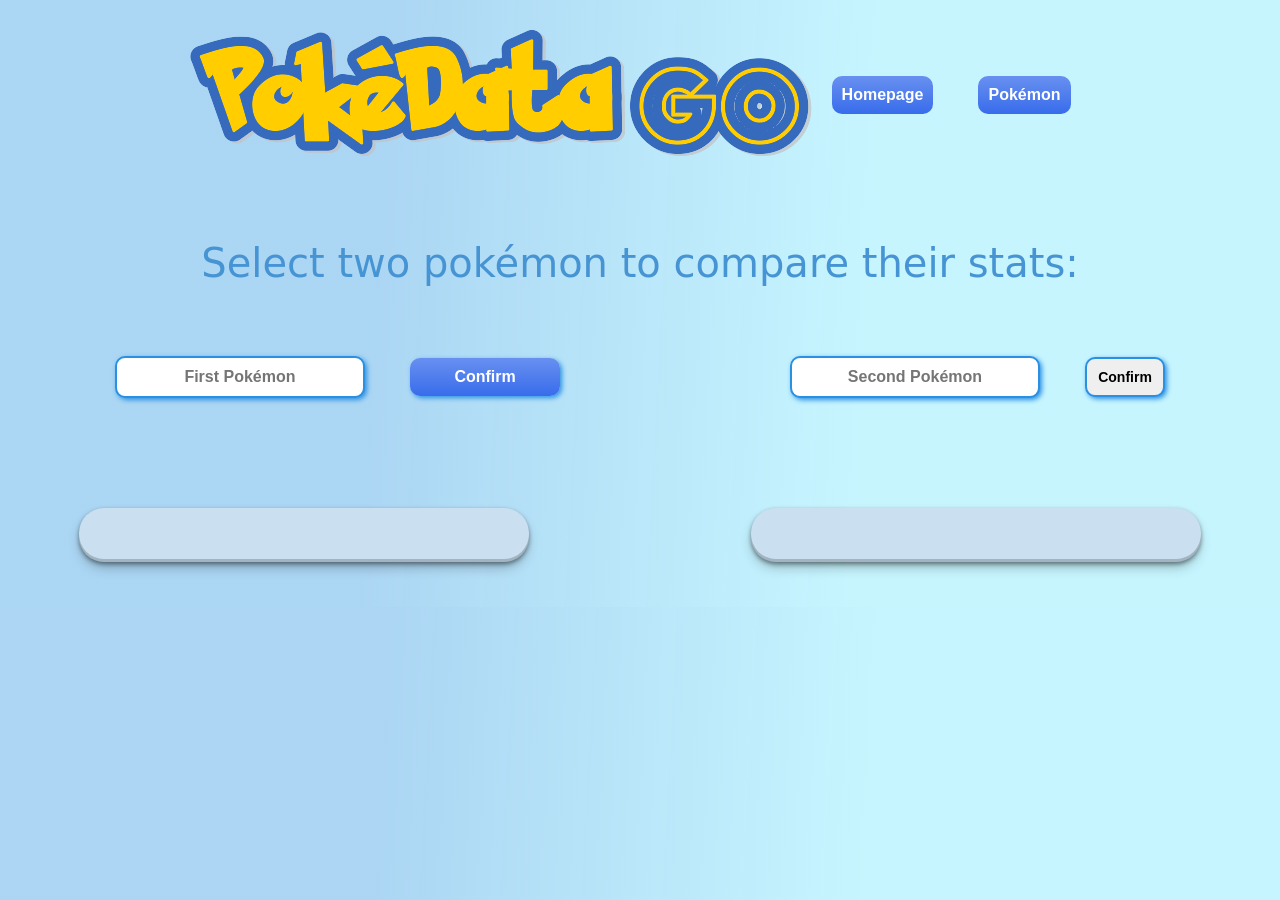
==== page2.html @ 9e2a0a27 "Updates" ====
<!DOCTYPE html>
<html lang="en">

<head>
    <meta charset="UTF-8">
    <meta http-equiv="X-UA-Compatible" content="IE=edge">
    <meta name="viewport" content="width=device-width, initial-scale=1.0">
    <title>Compare Pokémons</title>
    <link rel="stylesheet" href="page2-style.css" />
    <script src="page2.js" type="module"></script>
</head>

<body>
    <header>
        <figure id="imagen">
          <img class="logo1" src="PokeData.png" alt="Logo PokeData Go" />
          <img class="logo2" src="Go.png" alt="Logo PokeData Go" />
        </figure>
        <div class="nav1">
          <button onclick="location.href='index.html'" class="btn1">
            Homepage
          </button>
          <button onclick="location.href='page1.html'" class="btn1">
            Pokémon
          </button>
        </div>
      </header>

    <p class="prompt">Select two pokémon to compare their stats:</p></marquee>
    <div class="pokemonSelection">
        <form id="firstPokeForm" action="javascript:void(0)">
            <input id="pokeNameInputFirst" type="text" placeholder="First Pokémon">
            <input id="confirm" type="submit" value="Confirm">
        </form>
        <form id="secondPokeForm" action="javascript:void(0)">
            <input id="pokeNameInputSecond" type="text" placeholder="Second Pokémon">
            <input id="confirm1" type="submit" value="Confirm">
        </form>
    </div>
    
    <main class="card-containers">

        <section id="pokémon-card-one-container"></section>

        <section id="pokémon-card-two-container"></section>


    </main>
    <footer>

    </footer>
</body>



</html>
---- page2-style.css ----
* {

  margin: 0;
  padding: 0;
  box-sizing: border-box;
}

body {
  background: linear-gradient(
    93deg,
    rgba(82, 170, 231, 0.4826789838337182) 30%,
    rgba(143, 235, 254, 0.5057736720554272) 67%
  );
  font-family: system-ui, -apple-system, BlinkMacSystemFont, "Segoe UI", Roboto,
    Oxygen, Ubuntu, Cantarell, "Open Sans", "Helvetica Neue", sans-serif;
  width: 100%;
}

header {
  display: flex;
  flex-direction: row;
  justify-content: center;
  align-items: center;
  flex-wrap: wrap;
  padding: 30px 30px 30px 30px;

}

.logo {
  height: 10vh;
  width: 40vw;
  box-shadow: rgba(0, 0, 0, 0.19) 0px 10px 20px, rgba(0, 0, 0, 0.23) 0px 6px 6px;
}


.btn1 {
  max-width: 150px;
  margin: 20px;
  padding: 10px;
  font-size: 16px;
  font-weight: bold;
  background: linear-gradient(#6890f0, #386ceb);
  border-radius: 10px;
  border: 0px;
  color: white;

}

.btn1:hover {
  box-shadow: rgba(50, 50, 93, 0.25) 0px 6px 12px -2px,
    rgba(0, 0, 0, 0.3) 0px 3px 7px -3px;
  background: linear-gradient(#5d7fce, #2c53b6);
}

.prompt {
  text-align: center;
  font-size: 2.5rem;
  color: rgb(70, 148, 211);
  margin: 50px 0 50px 0;

}

.pokemonSelection {
  display: flex;
  flex-wrap: wrap;
  text-align: center;
  flex-direction: row;
  align-items: space-around;
  justify-content: space-around;
}

input {
  width: 40vw;
  max-width: 250px;
  margin: 20px;
  padding: 10px;
  font-size: 16px;
  font-weight: bold;
  border: 2px solid rgb(43, 144, 226);
  border-radius: 10px;
  box-shadow: 2px 2px 5px rgb(43, 144, 226);
  text-align: center;
}

input:hover {
  box-shadow: rgba(107, 166, 255, 0.295) 0px 30px 60px -12px inset,
    rgba(104, 160, 245, 0.3) 0px 18px 36px -18px inset;
}

#confirm {
  width: 20vw;
  max-width: 150px;
  margin: 20px;
  padding: 10px;
  font-size: 16px;
  font-weight: bold;
  text-align: center;
  background: linear-gradient(#6890f0, #386ceb);
  border-radius: 10px;
  border: 0px;
  color: white;
}

#confirm:hover {
  box-shadow: rgba(50, 50, 93, 0.25) 0px 6px 12px -2px,
    rgba(0, 0, 0, 0.3) 0px 3px 7px -3px;
  background: linear-gradient(#5d7fce, #2c53b6);
}

main {
  height: 100%;
  width: 100%;
  display: flex;
  flex-direction: row;
  justify-content: space-around;
  flex-wrap: wrap;
  column-gap: 5vw;
  margin-top: 5vh;

}

#pokémon-card-one-container,
#pokémon-card-two-container {
  background-color: rgb(202, 224, 241);
  width: 450px;
  display: flex;
  flex-direction: column;
  align-items: center;
  padding: 3vh 2vw 3vh 2vw;
  box-shadow: rgba(0, 0, 0, 0.4) 0px 2px 4px,
    rgba(0, 0, 0, 0.3) 0px 7px 13px -3px, rgba(0, 0, 0, 0.2) 0px -3px 0px inset;
  margin-top: 5vh;
  margin-bottom: 5vh;
  border-radius: 25px;
}

.pokémon-card {
  display: flex;
  flex-direction: column;
  justify-content: center;
  align-items: center;
  width: 300px;
  text-align: center;
  font-weight: bold;
  font-size: 1.5rem;
  color: rgb(238, 238, 238);
  padding: 0vh 2vw 3vh 2vw;
  border-radius: 25px;
  background-color: rgb(140, 172, 198);
  box-shadow: rgba(0, 0, 0, 0.4) 0px 2px 4px,
    rgba(0, 0, 0, 0.3) 0px 7px 13px -3px, rgba(0, 0, 0, 0.2) 0px -3px 0px inset;
}

.pokeStats {
  background-color: transparent;
  font-size: 1.5rem;
  color: rgb(229, 242, 255);
  text-align: center;
  margin-top: 20px;
}

.pokeStatsStyle {
  background-color: rgb(140, 172, 198);
  margin: 10px 10px 10px 10px;
  padding: 10px 5px 5px 5px;
  box-shadow: rgba(0, 0, 0, 0.4) 0px 2px 4px,
    rgba(0, 0, 0, 0.3) 0px 7px 13px -3px, rgba(0, 0, 0, 0.2) 0px -3px 0px inset;
  border-radius: 10px;
  width: 300px;
  height: 50px;
  text-align: left;
}
#confirm1{
    width: 60vw;
    max-width: 80px;
    margin: 20px;
    padding: 10px;
    font-size: 14px;
    font-weight: bold;
    border: 2px solid rgb(43, 144, 226);
    border-radius: 10px;
    box-shadow: 2px 2px 5px rgb(43, 144, 226);
  }

#firstPokeName,
#secondPokeName {
  font-size: 2.5rem;
}

#firstPokeNum,
#secondPokeNum {
  font-size: 3rem;
}

#firstPokeImg,
#secondPokeImg {
  height: 20vh;
  width: auto;
}

.pokeTypeContainer {
  display: flex;
}

.type-style {
  width: fit-content;
  margin: 10px 5px 10px 5px;
}


.water {
  background: linear-gradient(#6890f0, #386ceb);
  border-radius: 10%;
  padding: 4px 5px 4px 5px;
  color: white;

}

.fire {
  background: linear-gradient(#f08030, #dd6610);
  border-radius: 10%;
  padding: 4px 5px 4px 5px;
  color: white;
}

.bug {
  background: linear-gradient(#a8b820, #8d9a1b);
  border-radius: 10%;
  padding: 4px 5px 4px 5px;
  color: white;
}

.dragon {
  background: linear-gradient(#7038f8, #4c08ef);
  border-radius: 10%;
  padding: 4px 5px 4px 5px;
  color: white;
}

.electric {
  background: linear-gradient(#f8d030, #f0c108);
  border-radius: 10%;
  padding: 4px 5px 4px 5px;
  color: white;
}

.ghost {
  background: linear-gradient(#705898, #554374);
  border-radius: 10%;
  padding: 4px 5px 4px 5px;
  color: white;
}

.ice {
  background: linear-gradient(#98d8d8, #69c6c6);
  border-radius: 10%;
  padding: 4px 5px 4px 5px;
  color: white;
}

.fighting {
  background: linear-gradient(#c03028, #9d2721);
  border-radius: 10%;
  padding: 4px 5px 4px 5px;
  color: white;
}

.normal {
  background: linear-gradient(#a8a878, #8a8a59);
  border-radius: 10%;
  padding: 4px 5px 4px 5px;
  color: white;
}

.grass {
  background: linear-gradient(#78c850, #5ca935);
  border-radius: 10%;
  padding: 4px 5px 4px 5px;
  color: white;
}

.psychic {
  background: linear-gradient(#f85888, #f61c5d);
  border-radius: 10%;
  padding: 4px 5px 4px 5px;
  color: white;
}

.rock {
  background: linear-gradient(#b8a038, #93802d);
  border-radius: 10%;
  padding: 4px 5px 4px 5px;
  color: white;
}

.ground {
  background: linear-gradient(#e0c068, #d4a82f);
  border-radius: 10%;
  padding: 4px 5px 4px 5px;
  color: white;
}

.poison {
  background: linear-gradient(#a040a0, #803380);
  border-radius: 10%;
  padding: 4px 5px 4px 5px;
  color: white;
}

.flying {
  background: linear-gradient(#a890f0, #9180c4);
  border-radius: 10%;
  padding: 4px 5px 4px 5px;
  color: white;
}


.fairy {
  background: linear-gradient(#e898e8, #de6ede);
  border-radius: 10%;
  padding: 4px 5px 4px 5px;
  color: white;
}


.dark {
  background: linear-gradient(#705848, #513f34);
  border-radius: 10%;
  padding: 4px 5px 4px 5px;
  color: white;
}

.steel {
  background: linear-gradient(#b8b8d0, #9797ba);
  border-radius: 10%;
  padding: 4px 5px 4px 5px;
  color: white;
}

@media screen and (max-width: 430px) {
  .logo1 {
    width: 80vw;
  }

  .logo2 {
    width: 60vw;
    padding-left: 70px;
  }

  header {
    padding-left: 40px;
  }
  .nav1 {
    display: flex;
    flex-direction: row;
    flex-wrap: wrap;
    justify-content: center;
    padding: 0px 0px 0px 0px;
  }

  input {
    width: 50vw;
    margin: 0 0 0 0;

  }
  #pokémon-card-one-container,
  #pokémon-card-two-container {
    width: 300px;
  }
  .pokémon-card {
    width: 230px;
  }

  #firstPokeName,
  #secondPokeName {
    font-size: 1.5rem;
  }

  #firstPokeNum,
  #secondPokeNum {
    font-size: 2rem;
    padding-top: 10px;
  }

  #firstPokeImg,
  #secondPokeImg {
    height: 15vh;
    width: auto;
  }

  .pokeStats {
    font-size: 1rem;
  }
  .pokeStatsStyle {
    width: 220px;
    padding: 15px 5px 5px 5px;
  }

  #confirm {
    width: 30vw;
  }

  .prompt {
    font-size: 1.5rem;
    padding: 10px 10px 10px 10px;
  }
}
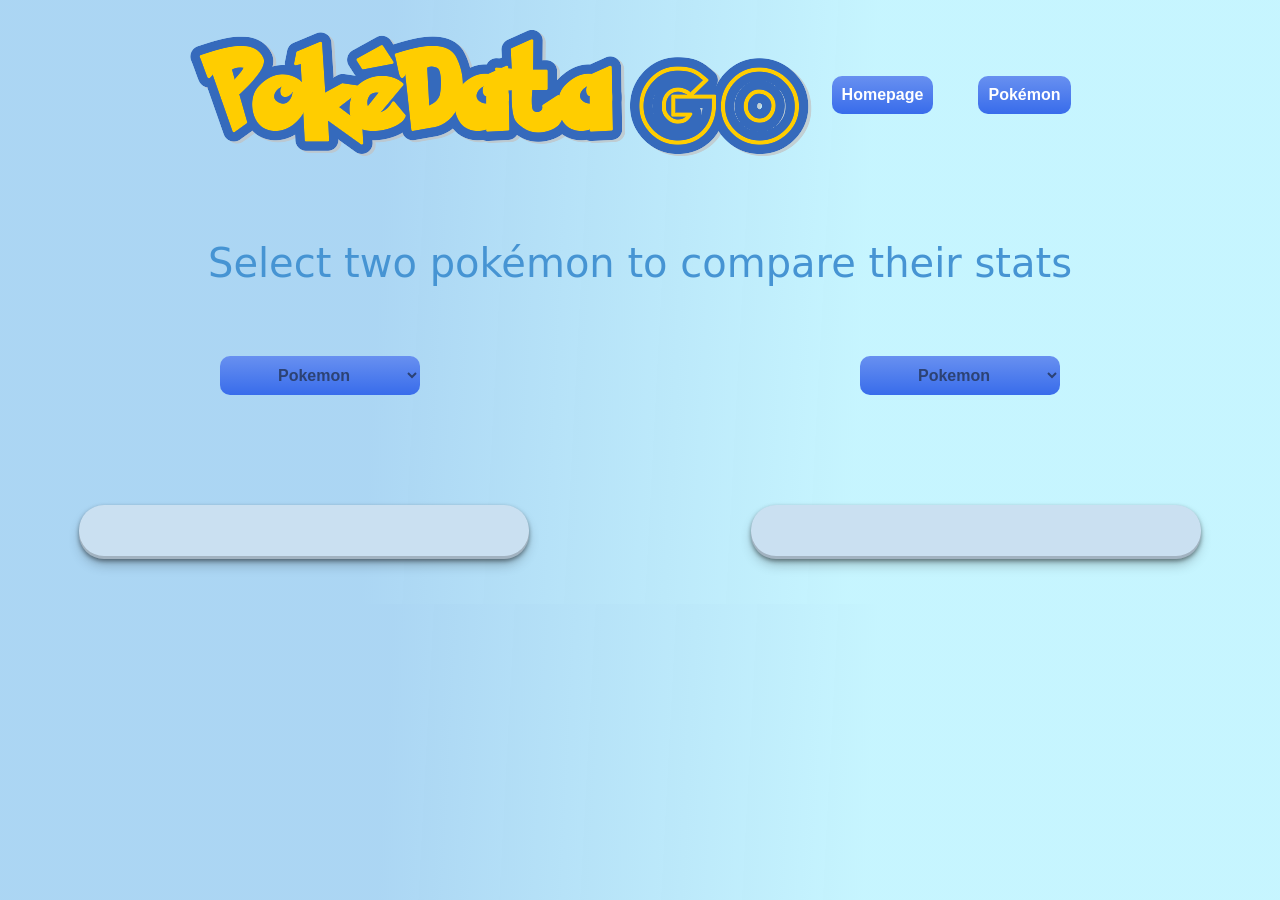
==== commit 0ba4f5d7: "Updates" ====
--- a/page2.html
+++ b/page2.html
@@ -26,35 +26,526 @@
         </div>
       </header>
 
-    <p class="prompt">Select two pokémon to compare their stats:</p></marquee>
+    <p class="prompt">Select two pokémon to compare their stats</p>
+
     <div class="pokemonSelection">
-        <form id="firstPokeForm" action="javascript:void(0)">
-            <input id="pokeNameInputFirst" type="text" placeholder="First Pokémon">
-            <input id="confirm" type="submit" value="Confirm">
-        </form>
-        <form id="secondPokeForm" action="javascript:void(0)">
-            <input id="pokeNameInputSecond" type="text" placeholder="Second Pokémon">
-            <input id="confirm1" type="submit" value="Confirm">
-        </form>
+    <nav class="nav">  
+<select id="typeFilter" class="type-filter">
+  <option value="typeTitle" disabled  selected style="display: none">Pokemon</option>
+                <option class="optional" value="bulbasaur">bulbasaur</option>
+                <option class="optional" value="ivysaur">ivysaur</option>
+                <option class="optional" value="venusaur">venusaur</option>
+                <option class="optional" value="charmander">charmander</option>
+                <option class="optional" value="charmeleon">charmeleon</option>
+                <option class="optional" value="charizard">charizard</option>
+                <option class="optional" value="squirtle">squirtle</option>
+                <option class="optional" value="wartortle">wartortle</option>
+                <option class="optional" value="blastoise">blastoise</option>
+                <option class="optional" value="caterpie">caterpie</option>
+                <option class="optional" value="metapod">metapod</option>
+                <option class="optional" value="butterfree">butterfree</option>
+                <option class="optional" value="weedle">weedle</option>
+                <option class="optional" value="kakuna">kakuna</option>
+                <option class="optional" value="beedrill">beedrill</option>
+                <option class="optional" value="pidgey">pidgey</option>
+                <option class="optional" value="pidgeotto">pidgeotto</option>
+                <option class="optional" value="pidgeot">pidgeot</option>
+                <option class="optional" value="rattata">rattata</option>
+                <option class="optional" value="raticate">raticate</option>
+                <option class="optional" value="spearow">spearow</option>
+                <option class="optional" value="fearow">fearow</option>
+                <option class="optional" value="ekans">venuekanssaur</option>
+                <option class="optional" value="arbok">arbok</option>
+                <option class="optional" value="pikachu">pikachu</option>
+                <option class="optional" value="raichu">raichu</option>
+                <option class="optional" value="sandshrew">sandshrew</option>
+                <option class="optional" value="sandslash">sandslash</option>
+                <option class="optional" value="nidoran (female)">nidoran (female)</option>
+                <option class="optional" value="nidorina">nidorina</option>
+                <option class="optional" value="nidoqueen">nidoqueen</option>
+                <option class="optional" value="nidoran (male)">nidoran (male)</option>
+                <option class="optional" value="nidorino">nidorino</option>
+                <option class="optional" value="nidoking">nidoking</option>
+                <option class="optional" value="clefairy">clefairy</option>
+                <option class="optional" value="clefable">clefable</option>
+                <option class="optional" value="vulpix">vulpix</option>
+                <option class="optional" value="ninetales">ninetales</option>
+                <option class="optional" value="jigglypuff">jigglypuff</option>
+                <option class="optional" value="wigglytuff">wigglytuff</option>
+                <option class="optional" value="zubat">zubat</option>
+                <option class="optional" value="golbat">golbat</option>
+                <option class="optional" value="oddish">oddish</option>
+                <option class="optional" value="gloom">gloom</option>
+                <option class="optional" value="vileplume">vileplume</option>
+                <option class="optional" value="paras">paras</option>
+                <option class="optional" value="parasect">parasect</option>
+                <option class="optional" value="venonat">venonat</option>
+                <option class="optional" value="venomoth">venomoth</option>
+                <option class="optional" value="diglett">diglett</option>
+                <option class="optional" value="dugtrio">dugtrio</option>
+                <option class="optional" value="meowth">meowth</option>
+                <option class="optional" value="persian">persian</option>
+                <option class="optional" value="psyduck">psyduck</option>
+                <option class="optional" value="golduck">golduck</option>
+                <option class="optional" value="mankey">mankey</option>
+                <option class="optional" value="primeape">primeape</option>
+                <option class="optional" value="growlithe">growlithe</option>
+                <option class="optional" value="arcanine">arcanine</option>
+                <option class="optional" value="poliwag">poliwag</option>
+                <option class="optional" value="poliwhirl">poliwhirl</option>
+                <option class="optional" value="poliwrath">poliwrath</option>
+                <option class="optional" value="abra">abra</option>
+                <option class="optional" value="kadabra">kadabra</option>
+                <option class="optional" value="alakazam">alakazam</option>
+                <option class="optional" value="machop">machop</option>
+                <option class="optional" value="machoke">machoke</option>
+                <option class="optional" value="machamp">machamp</option>
+                <option class="optional" value="bellsprout">bellsprout</option>
+                <option class="optional" value="weepinbell">weepinbell</option>
+                <option class="optional" value="victreebel">victreebel</option>
+                <option class="optional" value="tentacool">tentacool</option>
+                <option class="optional" value="tentacruel">tentacruel</option>
+                <option class="optional" value="geodude">geodude</option>
+                <option class="optional" value="graveler">graveler</option>
+                <option class="optional" value="golem">golem</option>
+                <option class="optional" value="ponyta">ponyta</option>
+                <option class="optional" value="rapidash">rapidash</option>
+                <option class="optional" value="slowpoke">slowpoke</option>
+                <option class="optional" value="slowbro">slowbro</option>
+                <option class="optional" value="magnemite">magnemite</option>
+                <option class="optional" value="magneton">magneton</option>
+                <option class="optional" value="farfetch'd">farfetch'd</option>
+                <option class="optional" value="doduo">doduo</option>
+                <option class="optional" value="dodrio">dodrio</option>
+                <option class="optional" value="seel">seel</option>
+                <option class="optional" value="dewgong">dewgong</option>
+                <option class="optional" value="grimer">grimer</option>
+                <option class="optional" value="muk">muk</option>
+                <option class="optional" value="shellder">shellder</option>
+                <option class="optional" value="cloyster">cloyster</option>
+                <option class="optional" value="gastly">gastly</option>
+                <option class="optional" value="haunter">haunter</option>
+                <option class="optional" value="gengar">gengar</option>
+                <option class="optional" value="onix">onix</option>
+                <option class="optional" value="drowzee">drowzee</option>
+                <option class="optional" value="hypno">hypno</option>
+                <option class="optional" value="krabby">krabby</option>
+                <option class="optional" value="kingler">kingler</option>
+                <option class="optional" value="voltorb">voltorb</option>
+                <option class="optional" value="electrode">electrode</option>
+                <option class="optional" value="exeggcute">exeggcute</option>
+                <option class="optional" value="exeggutor">exeggutor</option>
+                <option class="optional" value="cubone">cubone</option>
+                <option class="optional" value="marowak">marowak</option>
+                <option class="optional" value="hitmonlee">hitmonlee</option>
+                <option class="optional" value="hitmonchan">hitmonchan</option>
+                <option class="optional" value="lickitung">lickitung</option>
+                <option class="optional" value="koffing">koffing</option>
+                <option class="optional" value="rhyhorn">rhyhorn</option>
+                <option class="optional" value="rhydon">rhydon</option>
+                <option class="optional" value="chansey">chansey</option>
+                <option class="optional" value="tangela">tangela</option>
+                <option class="optional" value="kangaskhan">kangaskhan</option>
+                <option class="optional" value="horsea">horsea</option>
+                <option class="optional" value="seadra">seadra</option>
+                <option class="optional" value="goldeen">goldeen</option>
+                <option class="optional" value="seaking">seaking</option>
+                <option class="optional" value="staryu">staryu</option>
+                <option class="optional" value="starmie">starmie</option>
+                <option class="optional" value="mr. mime">mr. mime</option>
+                <option class="optional" value="scyther">scyther</option>
+                <option class="optional" value="jynx">jynx</option>
+                <option class="optional" value="electabuzz">electabuzz</option>
+                <option class="optional" value="magmar">magmar</option>
+                <option class="optional" value="pinsir">pinsir</option>
+                <option class="optional" value="tauros">tauros</option>
+                <option class="optional" value="gyarados">gyarados</option>
+                <option class="optional" value="lapras">lapras</option>
+                <option class="optional" value="ditto">ditto</option>
+                <option class="optional" value="eevee">eevee</option>
+                <option class="optional" value="vaporeon">vaporeon</option>
+                <option class="optional" value="jolteon">jolteon</option>
+                <option class="optional" value="flareon">flareon</option>
+                <option class="optional" value="porygon">porygon</option>
+                <option class="optional" value="omanyte">omanyte</option>
+                <option class="optional" value="omastar">omastar</option>
+                <option class="optional" value="kabuto">kabuto</option>
+                <option class="optional" value="kabutops">kabutops</option>
+                <option class="optional" value="aerodactyl">aerodactyl</option>
+                <option class="optional" value="snorlax">snorlax</option>
+                <option class="optional" value="articuno">articuno</option>
+                <option class="optional" value="zapdos">zapdos</option>
+                <option class="optional" value="moltres">moltres</option>
+                <option class="optional" value="dratini">dratini</option>
+                <option class="optional" value="dragonair">dragonair</option>
+                <option class="optional" value="dragonite">dragonite</option>
+                <option class="optional" value="mewtwo">mewtwo</option>
+                <option class="optional" value="mew">mew</option>
+                <option class="optional" value="chikorita">chikorita</option>
+                <option class="optional" value="bayleef">bayleef</option>
+                <option class="optional" value="meganium">meganium</option>
+                <option class="optional" value="cyndaquil">cyndaquil</option>
+                <option class="optional" value="quilava">quilava</option>
+                <option class="optional" value="typhlosion">typhlosion</option>
+                <option class="optional" value="totodile">totodile</option>
+                <option class="optional" value="croconaw">croconaw</option>
+                <option class="optional" value="feraligatr">feraligatr</option>
+                <option class="optional" value="sentret">sentret</option>
+                <option class="optional" value="furret">furret</option>
+                <option class="optional" value="hoothoot">hoothoot</option>
+                <option class="optional" value="noctowl">noctowl</option>
+                <option class="optional" value="ledyba">ledyba</option>
+                <option class="optional" value="ledian">ledian</option>
+                <option class="optional" value="spinarak">spinarak</option>
+                <option class="optional" value="ariados">ariados</option>
+                <option class="optional" value="crobat">crobat</option>
+                <option class="optional" value="chinchou">chinchou</option>
+                <option class="optional" value="lanturn">lanturn</option>
+                <option class="optional" value="pichu">pichu</option>
+                <option class="optional" value="cleffa">cleffa</option>
+                <option class="optional" value="igglybuff">igglybuff</option>
+                <option class="optional" value="togepi">togepi</option>
+                <option class="optional" value="togetic">togetic</option>
+                <option class="optional" value="natu">natu</option>
+                <option class="optional" value="staryu">staryu</option>
+                <option class="optional" value="xatu">xatu</option>
+                <option class="optional" value="mareep">mareep</option>
+                <option class="optional" value="flaaffy">flaaffy</option>
+                <option class="optional" value="ampharos">ampharos</option>
+                <option class="optional" value="bellossom">bellossom</option>
+                <option class="optional" value="marill">marill</option>
+                <option class="optional" value="azumarill">azumarill</option>
+                <option class="optional" value="sudowoodo">sudowoodo</option>
+                <option class="optional" value="politoed">politoed</option>
+                <option class="optional" value="hoppip">hoppip</option>
+                <option class="optional" value="skiploom">skiploom</option>
+                <option class="optional" value="jumpluff">jumpluff</option>
+                <option class="optional" value="aipom">aipom</option>
+                <option class="optional" value="sunkern">sunkern</option>
+                <option class="optional" value="sunflora">sunflora</option>
+                <option class="optional" value="yanma">yanma</option>
+                <option class="optional" value="wooper">wooper</option>
+                <option class="optional" value="quagsire">quagsire</option>
+                <option class="optional" value="espeon">espeon</option>
+                <option class="optional" value="umbreon">umbreon</option>
+                <option class="optional" value="murkrow">murkrow</option>
+                <option class="optional" value="slowking">slowking</option>
+                <option class="optional" value="misdreavus">misdreavus</option>
+                <option class="optional" value="unown">unown</option>
+                <option class="optional" value="wobbuffet">wobbuffet</option>
+                <option class="optional" value="girafarig">girafarig</option>
+                <option class="optional" value="pineco">pineco</option>
+                <option class="optional" value="forretress">forretress</option>
+                <option class="optional" value="dunsparce">dunsparce</option>
+                <option class="optional" value="glicar">glicar</option>
+                <option class="optional" value="stelix">stelix</option>
+                <option class="optional" value="snubbull">snubbull</option>
+                <option class="optional" value="granbull">granbull</option>
+                <option class="optional" value="qwilfish">qwilfish</option>
+                <option class="optional" value="scizor">scizor</option>
+                <option class="optional" value="shuckle">shuckle</option>
+                <option class="optional" value="heracross">heracross</option>
+                <option class="optional" value="sneasel">sneasel</option>
+                <option class="optional" value="teddiursa">teddiursa</option>
+                <option class="optional" value="ursaring">ursaring</option>
+                <option class="optional" value="magcargo">magcargo</option>
+                <option class="optional" value="swinub">swinub</option>
+                <option class="optional" value="piloswine">piloswine</option>
+                <option class="optional" value="corsola">corsola</option>
+                <option class="optional" value="remoraid">remoraid</option>
+                <option class="optional" value="octillery">octillery</option>
+                <option class="optional" value="delibird">delibird</option>
+                <option class="optional" value="mantine">mantine</option>
+                <option class="optional" value="skarmory">skarmory</option>
+                <option class="optional" value="houndour">houndour</option>
+                <option class="optional" value="houndoom">houndoom</option>
+                <option class="optional" value="kingdra">kingdra</option>
+                <option class="optional" value="phanpy">phanpy</option>
+                <option class="optional" value="donphan">donphan</option>
+                <option class="optional" value="porygon2">porygon2</option>
+                <option class="optional" value="stantler">stantler</option>
+                <option class="optional" value="smeargle">smeargle</option>
+                <option class="optional" value="tyrogue">tyrogue</option>
+                <option class="optional" value="hitmontop">hitmontop</option>
+                <option class="optional" value="smoochum">smoochum</option>
+                <option class="optional" value="elekid">elekid</option>
+                <option class="optional" value="magby">magby</option>
+                <option class="optional" value="miltank">miltank</option>
+                <option class="optional" value="blissey">blissey</option>
+                <option class="optional" value="raikou">raikou</option>
+                <option class="optional" value="entei">entei</option>
+                <option class="optional" value="suicune">suicune</option>
+                <option class="optional" value="larvitar">larvitar</option>
+                <option class="optional" value="pupitar">pupitar</option>
+                <option class="optional" value="tyranitar">tyranitar</option>
+                <option class="optional" value="lugia">lugia</option>
+                <option class="optional" value="ho-oh">ho-oh</option>
+                <option class="optional" value="celebi">celebi</option>
+</select>
+               
+    
+    <select id="typeFilters" class="type-filter">
+      <option value="typeTitle" disabled selected style="display: none">Pokemon</option>
+                <option class="optional" value="bulbasaur">bulbasaur</option>
+                <option class="optional" value="ivysaur">ivysaur</option>
+                <option class="optional" value="venusaur">venusaur</option>
+                <option class="optional" value="charmander">charmander</option>
+                <option class="optional" value="charmeleon">charmeleon</option>
+                <option class="optional" value="charizard">charizard</option>
+                <option class="optional" value="squirtle">squirtle</option>
+                <option class="optional" value="wartortle">wartortle</option>
+                <option class="optional" value="blastoise">blastoise</option>
+                <option class="optional" value="caterpie">caterpie</option>
+                <option class="optional" value="metapod">metapod</option>
+                <option class="optional" value="butterfree">butterfree</option>
+                <option class="optional" value="weedle">weedle</option>
+                <option class="optional" value="kakuna">kakuna</option>
+                <option class="optional" value="beedrill">beedrill</option>
+                <option class="optional" value="pidgey">pidgey</option>
+                <option class="optional" value="pidgeotto">pidgeotto</option>
+                <option class="optional" value="pidgeot">pidgeot</option>
+                <option class="optional" value="rattata">rattata</option>
+                <option class="optional" value="raticate">raticate</option>
+                <option class="optional" value="spearow">spearow</option>
+                <option class="optional" value="fearow">fearow</option>
+                <option class="optional" value="ekans">venuekanssaur</option>
+                <option class="optional" value="arbok">arbok</option>
+                <option class="optional" value="pikachu">pikachu</option>
+                <option class="optional" value="raichu">raichu</option>
+                <option class="optional" value="sandshrew">sandshrew</option>
+                <option class="optional" value="sandslash">sandslash</option>
+                <option class="optional" value="nidoran (female)">nidoran (female)</option>
+                <option class="optional" value="nidorina">nidorina</option>
+                <option class="optional" value="nidoqueen">nidoqueen</option>
+                <option class="optional" value="nidoran (male)">nidoran (male)</option>
+                <option class="optional" value="nidorino">nidorino</option>
+                <option class="optional" value="nidoking">nidoking</option>
+                <option class="optional" value="clefairy">clefairy</option>
+                <option class="optional" value="clefable">clefable</option>
+                <option class="optional" value="vulpix">vulpix</option>
+                <option class="optional" value="ninetales">ninetales</option>
+                <option class="optional" value="jigglypuff">jigglypuff</option>
+                <option class="optional" value="wigglytuff">wigglytuff</option>
+                <option class="optional" value="zubat">zubat</option>
+                <option class="optional" value="golbat">golbat</option>
+                <option class="optional" value="oddish">oddish</option>
+                <option class="optional" value="gloom">gloom</option>
+                <option class="optional" value="vileplume">vileplume</option>
+                <option class="optional" value="paras">paras</option>
+                <option class="optional" value="parasect">parasect</option>
+                <option class="optional" value="venonat">venonat</option>
+                <option class="optional" value="venomoth">venomoth</option>
+                <option class="optional" value="diglett">diglett</option>
+                <option class="optional" value="dugtrio">dugtrio</option>
+                <option class="optional" value="meowth">meowth</option>
+                <option class="optional" value="persian">persian</option>
+                <option class="optional" value="psyduck">psyduck</option>
+                <option class="optional" value="golduck">golduck</option>
+                <option class="optional" value="mankey">mankey</option>
+                <option class="optional" value="primeape">primeape</option>
+                <option class="optional" value="growlithe">growlithe</option>
+                <option class="optional" value="arcanine">arcanine</option>
+                <option class="optional" value="poliwag">poliwag</option>
+                <option class="optional" value="poliwhirl">poliwhirl</option>
+                <option class="optional" value="poliwrath">poliwrath</option>
+                <option class="optional" value="abra">abra</option>
+                <option class="optional" value="kadabra">kadabra</option>
+                <option class="optional" value="alakazam">alakazam</option>
+                <option class="optional" value="machop">machop</option>
+                <option class="optional" value="machoke">machoke</option>
+                <option class="optional" value="machamp">machamp</option>
+                <option class="optional" value="bellsprout">bellsprout</option>
+                <option class="optional" value="weepinbell">weepinbell</option>
+                <option class="optional" value="victreebel">victreebel</option>
+                <option class="optional" value="tentacool">tentacool</option>
+                <option class="optional" value="tentacruel">tentacruel</option>
+                <option class="optional" value="geodude">geodude</option>
+                <option class="optional" value="graveler">graveler</option>
+                <option class="optional" value="golem">golem</option>
+                <option class="optional" value="ponyta">ponyta</option>
+                <option class="optional" value="rapidash">rapidash</option>
+                <option class="optional" value="slowpoke">slowpoke</option>
+                <option class="optional" value="slowbro">slowbro</option>
+                <option class="optional" value="magnemite">magnemite</option>
+                <option class="optional" value="magneton">magneton</option>
+                <option class="optional" value="farfetch'd">farfetch'd</option>
+                <option class="optional" value="doduo">doduo</option>
+                <option class="optional" value="dodrio">dodrio</option>
+                <option class="optional" value="seel">seel</option>
+                <option class="optional" value="dewgong">dewgong</option>
+                <option class="optional" value="grimer">grimer</option>
+                <option class="optional" value="muk">muk</option>
+                <option class="optional" value="shellder">shellder</option>
+                <option class="optional" value="cloyster">cloyster</option>
+                <option class="optional" value="gastly">gastly</option>
+                <option class="optional" value="haunter">haunter</option>
+                <option class="optional" value="gengar">gengar</option>
+                <option class="optional" value="onix">onix</option>
+                <option class="optional" value="drowzee">drowzee</option>
+                <option class="optional" value="hypno">hypno</option>
+                <option class="optional" value="krabby">krabby</option>
+                <option class="optional" value="kingler">kingler</option>
+                <option class="optional" value="voltorb">voltorb</option>
+                <option class="optional" value="electrode">electrode</option>
+                <option class="optional" value="exeggcute">exeggcute</option>
+                <option class="optional" value="exeggutor">exeggutor</option>
+                <option class="optional" value="cubone">cubone</option>
+                <option class="optional" value="marowak">marowak</option>
+                <option class="optional" value="hitmonlee">hitmonlee</option>
+                <option class="optional" value="hitmonchan">hitmonchan</option>
+                <option class="optional" value="lickitung">lickitung</option>
+                <option class="optional" value="koffing">koffing</option>
+                <option class="optional" value="rhyhorn">rhyhorn</option>
+                <option class="optional" value="rhydon">rhydon</option>
+                <option class="optional" value="chansey">chansey</option>
+                <option class="optional" value="tangela">tangela</option>
+                <option class="optional" value="kangaskhan">kangaskhan</option>
+                <option class="optional" value="horsea">horsea</option>
+                <option class="optional" value="seadra">seadra</option>
+                <option class="optional" value="goldeen">goldeen</option>
+                <option class="optional" value="seaking">seaking</option>
+                <option class="optional" value="staryu">staryu</option>
+                <option class="optional" value="starmie">starmie</option>
+                <option class="optional" value="mr. mime">mr. mime</option>
+                <option class="optional" value="scyther">scyther</option>
+                <option class="optional" value="jynx">jynx</option>
+                <option class="optional" value="electabuzz">electabuzz</option>
+                <option class="optional" value="magmar">magmar</option>
+                <option class="optional" value="pinsir">pinsir</option>
+                <option class="optional" value="tauros">tauros</option>
+                <option class="optional" value="gyarados">gyarados</option>
+                <option class="optional" value="lapras">lapras</option>
+                <option class="optional" value="ditto">ditto</option>
+                <option class="optional" value="eevee">eevee</option>
+                <option class="optional" value="vaporeon">vaporeon</option>
+                <option class="optional" value="jolteon">jolteon</option>
+                <option class="optional" value="flareon">flareon</option>
+                <option class="optional" value="porygon">porygon</option>
+                <option class="optional" value="omanyte">omanyte</option>
+                <option class="optional" value="omastar">omastar</option>
+                <option class="optional" value="kabuto">kabuto</option>
+                <option class="optional" value="kabutops">kabutops</option>
+                <option class="optional" value="aerodactyl">aerodactyl</option>
+                <option class="optional" value="snorlax">snorlax</option>
+                <option class="optional" value="articuno">articuno</option>
+                <option class="optional" value="zapdos">zapdos</option>
+                <option class="optional" value="moltres">moltres</option>
+                <option class="optional" value="dratini">dratini</option>
+                <option class="optional" value="dragonair">dragonair</option>
+                <option class="optional" value="dragonite">dragonite</option>
+                <option class="optional" value="mewtwo">mewtwo</option>
+                <option class="optional" value="mew">mew</option>
+                <option class="optional" value="chikorita">chikorita</option>
+                <option class="optional" value="bayleef">bayleef</option>
+                <option class="optional" value="meganium">meganium</option>
+                <option class="optional" value="cyndaquil">cyndaquil</option>
+                <option class="optional" value="quilava">quilava</option>
+                <option class="optional" value="typhlosion">typhlosion</option>
+                <option class="optional" value="totodile">totodile</option>
+                <option class="optional" value="croconaw">croconaw</option>
+                <option class="optional" value="feraligatr">feraligatr</option>
+                <option class="optional" value="sentret">sentret</option>
+                <option class="optional" value="furret">furret</option>
+                <option class="optional" value="hoothoot">hoothoot</option>
+                <option class="optional" value="noctowl">noctowl</option>
+                <option class="optional" value="ledyba">ledyba</option>
+                <option class="optional" value="ledian">ledian</option>
+                <option class="optional" value="spinarak">spinarak</option>
+                <option class="optional" value="ariados">ariados</option>
+                <option class="optional" value="crobat">crobat</option>
+                <option class="optional" value="chinchou">chinchou</option>
+                <option class="optional" value="lanturn">lanturn</option>
+                <option class="optional" value="pichu">pichu</option>
+                <option class="optional" value="cleffa">cleffa</option>
+                <option class="optional" value="igglybuff">igglybuff</option>
+                <option class="optional" value="togepi">togepi</option>
+                <option class="optional" value="togetic">togetic</option>
+                <option class="optional" value="natu">natu</option>
+                <option class="optional" value="staryu">staryu</option>
+                <option class="optional" value="xatu">xatu</option>
+                <option class="optional" value="mareep">mareep</option>
+                <option class="optional" value="flaaffy">flaaffy</option>
+                <option class="optional" value="ampharos">ampharos</option>
+                <option class="optional" value="bellossom">bellossom</option>
+                <option class="optional" value="marill">marill</option>
+                <option class="optional" value="azumarill">azumarill</option>
+                <option class="optional" value="sudowoodo">sudowoodo</option>
+                <option class="optional" value="politoed">politoed</option>
+                <option class="optional" value="hoppip">hoppip</option>
+                <option class="optional" value="skiploom">skiploom</option>
+                <option class="optional" value="jumpluff">jumpluff</option>
+                <option class="optional" value="aipom">aipom</option>
+                <option class="optional" value="sunkern">sunkern</option>
+                <option class="optional" value="sunflora">sunflora</option>
+                <option class="optional" value="yanma">yanma</option>
+                <option class="optional" value="wooper">wooper</option>
+                <option class="optional" value="quagsire">quagsire</option>
+                <option class="optional" value="espeon">espeon</option>
+                <option class="optional" value="umbreon">umbreon</option>
+                <option class="optional" value="murkrow">murkrow</option>
+                <option class="optional" value="slowking">slowking</option>
+                <option class="optional" value="misdreavus">misdreavus</option>
+                <option class="optional" value="unown">unown</option>
+                <option class="optional" value="wobbuffet">wobbuffet</option>
+                <option class="optional" value="girafarig">girafarig</option>
+                <option class="optional" value="pineco">pineco</option>
+                <option class="optional" value="forretress">forretress</option>
+                <option class="optional" value="dunsparce">dunsparce</option>
+                <option class="optional" value="glicar">glicar</option>
+                <option class="optional" value="stelix">stelix</option>
+                <option class="optional" value="snubbull">snubbull</option>
+                <option class="optional" value="granbull">granbull</option>
+                <option class="optional" value="qwilfish">qwilfish</option>
+                <option class="optional" value="scizor">scizor</option>
+                <option class="optional" value="shuckle">shuckle</option>
+                <option class="optional" value="heracross">heracross</option>
+                <option class="optional" value="sneasel">sneasel</option>
+                <option class="optional" value="teddiursa">teddiursa</option>
+                <option class="optional" value="ursaring">ursaring</option>
+                <option class="optional" value="magcargo">magcargo</option>
+                <option class="optional" value="swinub">swinub</option>
+                <option class="optional" value="piloswine">piloswine</option>
+                <option class="optional" value="corsola">corsola</option>
+                <option class="optional" value="remoraid">remoraid</option>
+                <option class="optional" value="octillery">octillery</option>
+                <option class="optional" value="delibird">delibird</option>
+                <option class="optional" value="mantine">mantine</option>
+                <option class="optional" value="skarmory">skarmory</option>
+                <option class="optional" value="houndour">houndour</option>
+                <option class="optional" value="houndoom">houndoom</option>
+                <option class="optional" value="kingdra">kingdra</option>
+                <option class="optional" value="phanpy">phanpy</option>
+                <option class="optional" value="donphan">donphan</option>
+                <option class="optional" value="porygon2">porygon2</option>
+                <option class="optional" value="stantler">stantler</option>
+                <option class="optional" value="smeargle">smeargle</option>
+                <option class="optional" value="tyrogue">tyrogue</option>
+                <option class="optional" value="hitmontop">hitmontop</option>
+                <option class="optional" value="smoochum">smoochum</option>
+                <option class="optional" value="elekid">elekid</option>
+                <option class="optional" value="magby">magby</option>
+                <option class="optional" value="miltank">miltank</option>
+                <option class="optional" value="blissey">blissey</option>
+                <option class="optional" value="raikou">raikou</option>
+                <option class="optional" value="entei">entei</option>
+                <option class="optional" value="suicune">suicune</option>
+                <option class="optional" value="larvitar">larvitar</option>
+                <option class="optional" value="pupitar">pupitar</option>
+                <option class="optional" value="tyranitar">tyranitar</option>
+                <option class="optional" value="lugia">lugia</option>
+                <option class="optional" value="ho-oh">ho-oh</option>
+                <option class="optional" value="celebi">celebi</option>
+    </select>
+    </nav>  
     </div>
-    
+
     <main class="card-containers">
-
         <section id="pokémon-card-one-container"></section>
 
         <section id="pokémon-card-two-container"></section>
-
-
     </main>
+    
     <footer>
-
     </footer>
 </body>
-
-
-
-</html>
-
-
-
-
+</html>
--- a/page2-style.css
+++ b/page2-style.css
@@ -60,52 +60,39 @@
 
 }
 
-.pokemonSelection {
-  display: flex;
-  flex-wrap: wrap;
-  text-align: center;
-  flex-direction: row;
-  align-items: space-around;
-  justify-content: space-around;
-}
-
-input {
-  width: 40vw;
-  max-width: 250px;
+.type-filter {
+  width: 20vw;
+  max-width: 200px;
   margin: 20px;
   padding: 10px;
   font-size: 16px;
   font-weight: bold;
-  border: 2px solid rgb(43, 144, 226);
-  border-radius: 10px;
-  box-shadow: 2px 2px 5px rgb(43, 144, 226);
-  text-align: center;
-}
-
-input:hover {
-  box-shadow: rgba(107, 166, 255, 0.295) 0px 30px 60px -12px inset,
-    rgba(104, 160, 245, 0.3) 0px 18px 36px -18px inset;
-}
-
-#confirm {
-  width: 20vw;
-  max-width: 150px;
-  margin: 20px;
-  padding: 10px;
-  font-size: 16px;
-  font-weight: bold;
   text-align: center;
   background: linear-gradient(#6890f0, #386ceb);
   border-radius: 10px;
   border: 0px;
-  color: white;
-}
-
-#confirm:hover {
-  box-shadow: rgba(50, 50, 93, 0.25) 0px 6px 12px -2px,
-    rgba(0, 0, 0, 0.3) 0px 3px 7px -3px;
-  background: linear-gradient(#5d7fce, #2c53b6);
-}
+  color: #2c4274;
+}
+
+.nav {
+  display: flex;
+  flex-direction: row;
+  width: 100vw;
+  flex-wrap: wrap;
+  justify-content: space-around;
+  
+}
+
+
+.pokemonSelection {
+  display: flex;
+  flex-wrap: wrap;
+  text-align: center;
+  flex-direction: row;
+  align-items: space-around;
+  justify-content: space-around;
+}
+
 
 main {
   height: 100%;
@@ -404,4 +391,9 @@
     font-size: 1.5rem;
     padding: 10px 10px 10px 10px;
   }
-}
+
+  .type-filter {
+    width: 40vw;
+    margin: 0 0 0 0 ;
+  }
+}
